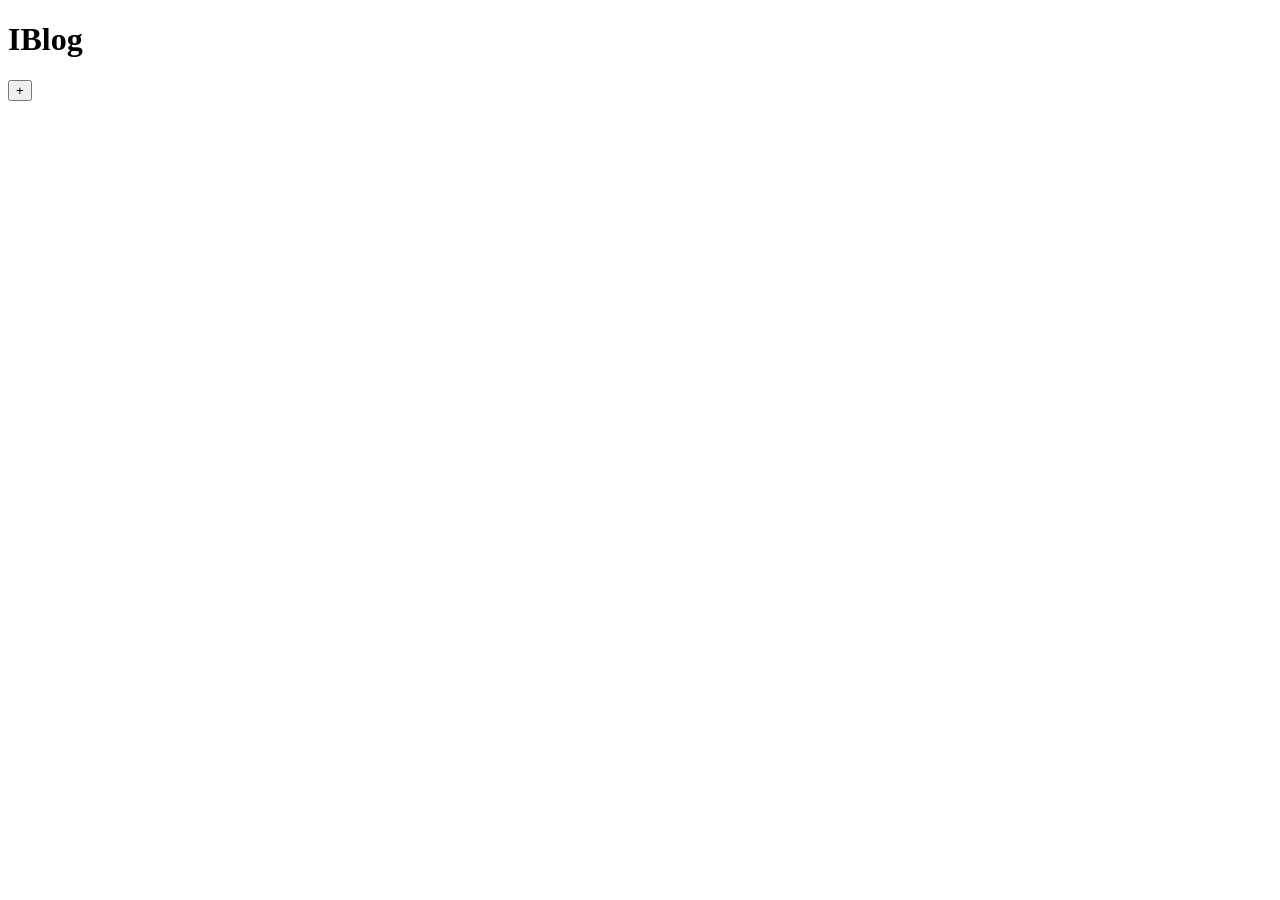
==== blog.html @ 74f3ba9c "create index.html" ====
<!DOCTYPE html>
<html lang="vi">
  <head>
    <meta charset="UTF-8" />
    <title>IBlog</title>
    <link rel="stylesheet" href="style.css" />
  </head>
  <body>
    <header>
      <h1>IBlog</h1>
      <button id="add-btn">+</button>
    </header>

    <div id="blog-list"></div>

    <script src="storage.js"></script>
    <script src="script.js"></script>
  </body>
</html>
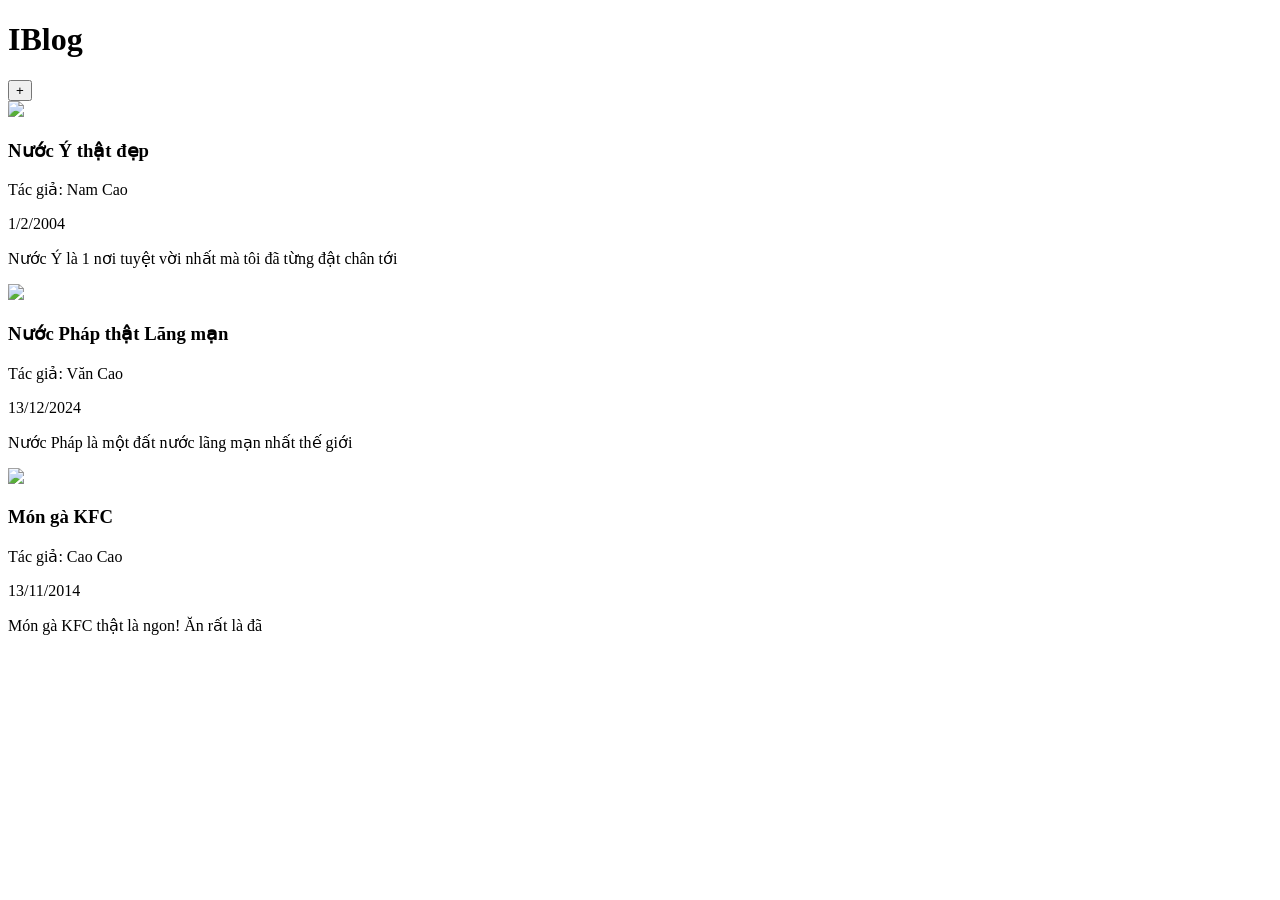
==== commit 2aadc901: "Fix error render danh sách blog. Fix error render danh sách blog." ====
--- a/blog.html
+++ b/blog.html
@@ -3,7 +3,7 @@
   <head>
     <meta charset="UTF-8" />
     <title>IBlog</title>
-    <link rel="stylesheet" href="style.css" />
+    <link rel="stylesheet" href="./css/style.css" />
   </head>
   <body>
     <header>
@@ -11,9 +11,8 @@
       <button id="add-btn">+</button>
     </header>
 
-    <div id="blog-list"></div>
+    <div id="blog-container"></div>
 
-    <script src="storage.js"></script>
-    <script src="script.js"></script>
+    <script type="module" src="./js/pages/home.js"></script>
   </body>
 </html>
